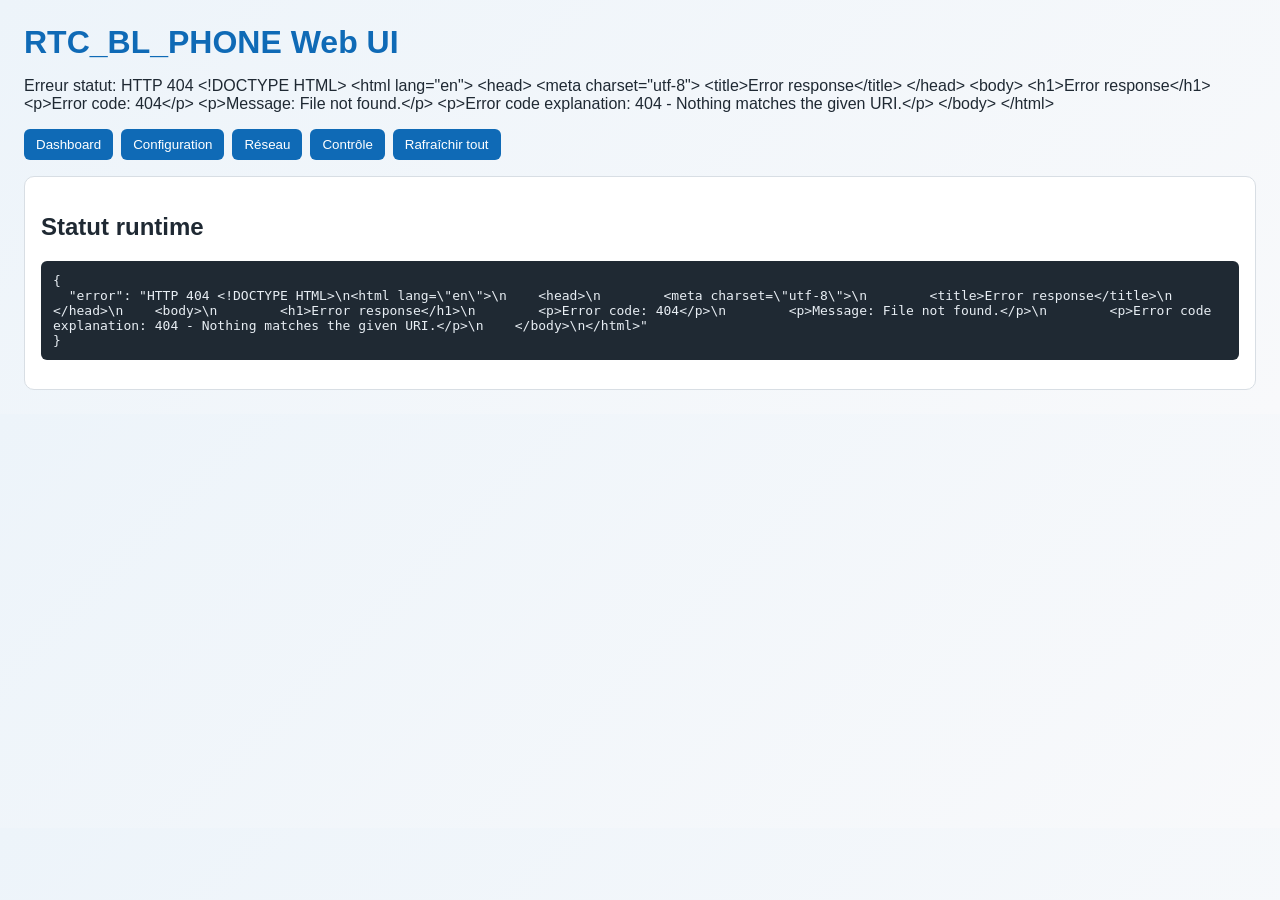
==== data/webui/index.html @ 2dc2a806 "Merge branch 'codex/webui-align-api'" ====
<!DOCTYPE html>
<html lang="fr">
<head>
  <meta charset="UTF-8">
  <meta name="viewport" content="width=device-width, initial-scale=1.0">
  <title>RTC_BL_PHONE Web UI</title>
  <link rel="stylesheet" href="style.css">
</head>
<body>
  <header>
    <h1>RTC_BL_PHONE Web UI</h1>
    <p id="statusLine">Chargement...</p>
  </header>

  <nav>
    <button data-section="dashboard">Dashboard</button>
    <button data-section="config">Configuration</button>
    <button data-section="network">Réseau</button>
    <button data-section="control">Contrôle</button>
    <button id="refreshAllBtn">Rafraîchir tout</button>
  </nav>

  <main>
    <section id="dashboardSection" class="active">
      <h2>Statut runtime</h2>
      <pre id="statusJson"></pre>
    </section>

    <section id="configSection">
      <h2>Configuration</h2>
      <div class="inline-actions">
        <button id="refreshConfigBtn">Rafraîchir configuration</button>
      </div>
      <pre id="configJson"></pre>
    </section>

    <section id="networkSection">
      <h2>Réseau et bridges</h2>
      <div class="grid2">
        <div>
          <h3>WiFi</h3>
          <form id="wifiConnectForm">
            <input type="text" id="wifiSsid" placeholder="SSID" required>
            <input type="password" id="wifiPass" placeholder="Mot de passe">
            <button type="submit">Connecter WiFi</button>
          </form>
          <div class="inline-actions">
            <button id="wifiDisconnectBtn">Déconnecter WiFi</button>
            <button id="wifiScanBtn">Scanner WiFi</button>
          </div>
          <pre id="wifiJson"></pre>
        </div>

        <div>
          <h3>MQTT</h3>
          <div class="inline-actions">
            <button id="mqttConnectBtn">Connecter MQTT</button>
            <button id="mqttDisconnectBtn">Déconnecter MQTT</button>
          </div>
          <pre id="mqttJson"></pre>
        </div>

        <div>
          <h3>ESP-NOW</h3>
          <form id="espnowPeerForm">
            <input type="text" id="espnowMac" placeholder="AA:BB:CC:DD:EE:FF" required>
            <button type="submit">Ajouter pair</button>
            <button type="button" id="espnowDelBtn">Supprimer pair</button>
          </form>
          <form id="espnowSendForm">
            <input type="text" id="espnowTarget" placeholder="broadcast ou MAC" value="broadcast" required>
            <textarea id="espnowPayload" rows="3" placeholder="Payload (texte ou JSON)">{\"cmd\":\"STATUS\"}</textarea>
            <button type="submit">Envoyer</button>
          </form>
          <div class="inline-actions">
            <button id="espnowOnBtn">ESPNOW_ON</button>
            <button id="espnowOffBtn">ESPNOW_OFF</button>
            <button id="espnowRefreshBtn">Rafraîchir ESP-NOW</button>
          </div>
          <pre id="espnowJson"></pre>
          <pre id="espnowPeersJson"></pre>
        </div>
      </div>
    </section>

    <section id="controlSection">
      <h2>Contrôle</h2>
      <div class="inline-actions">
        <button data-action="CALL">CALL</button>
        <button data-action="CAPTURE_START">CAPTURE_START</button>
        <button data-action="CAPTURE_STOP">CAPTURE_STOP</button>
        <button data-action="RESET_METRICS">RESET_METRICS</button>
      </div>
      <form id="rawCommandForm">
        <input type="text" id="rawCommandInput" placeholder="Commande série (ex: ESPNOW_STATUS)" required>
        <button type="submit">Exécuter</button>
      </form>
      <pre id="actionResult"></pre>
    </section>
  </main>

  <script src="script.js"></script>
</body>
</html>
---- data/webui/style.css ----
:root {
  --bg: #f4f6f8;
  --panel: #ffffff;
  --text: #1f2933;
  --accent: #0f6ab6;
  --accent-strong: #084a81;
  --ok: #19753d;
  --border: #d8dee4;
  --warn: #9a5f00;
}

* {
  box-sizing: border-box;
}

body {
  margin: 0;
  padding: 24px;
  font-family: "Segoe UI", Tahoma, sans-serif;
  background: linear-gradient(135deg, #edf4fa, #f8f9fb);
  color: var(--text);
}

header {
  margin-bottom: 16px;
}

h1 {
  margin: 0 0 8px;
  color: var(--accent);
}

nav {
  display: flex;
  flex-wrap: wrap;
  gap: 8px;
  margin-bottom: 16px;
}

button {
  background: var(--accent);
  color: #fff;
  border: none;
  border-radius: 6px;
  padding: 8px 12px;
  cursor: pointer;
}

button:hover {
  background: var(--accent-strong);
}

section {
  display: none;
  background: var(--panel);
  border: 1px solid var(--border);
  border-radius: 10px;
  padding: 16px;
}

section.active {
  display: block;
}

.grid2 {
  display: grid;
  grid-template-columns: repeat(auto-fit, minmax(280px, 1fr));
  gap: 16px;
}

.inline-actions {
  margin: 8px 0;
  display: flex;
  flex-wrap: wrap;
  gap: 8px;
}

input,
select,
textarea {
  padding: 8px;
  border: 1px solid var(--border);
  border-radius: 6px;
  font: inherit;
  color: inherit;
  background: #fff;
}

form {
  display: flex;
  flex-wrap: wrap;
  gap: 8px;
  margin-top: 10px;
}

pre {
  background: #1f2933;
  color: #e8eef4;
  border-radius: 6px;
  padding: 12px;
  overflow-x: auto;
  white-space: pre-wrap;
  word-break: break-word;
}

@media (max-width: 760px) {
  body {
    padding: 12px;
  }

  button,
  input,
  textarea {
    width: 100%;
  }
}
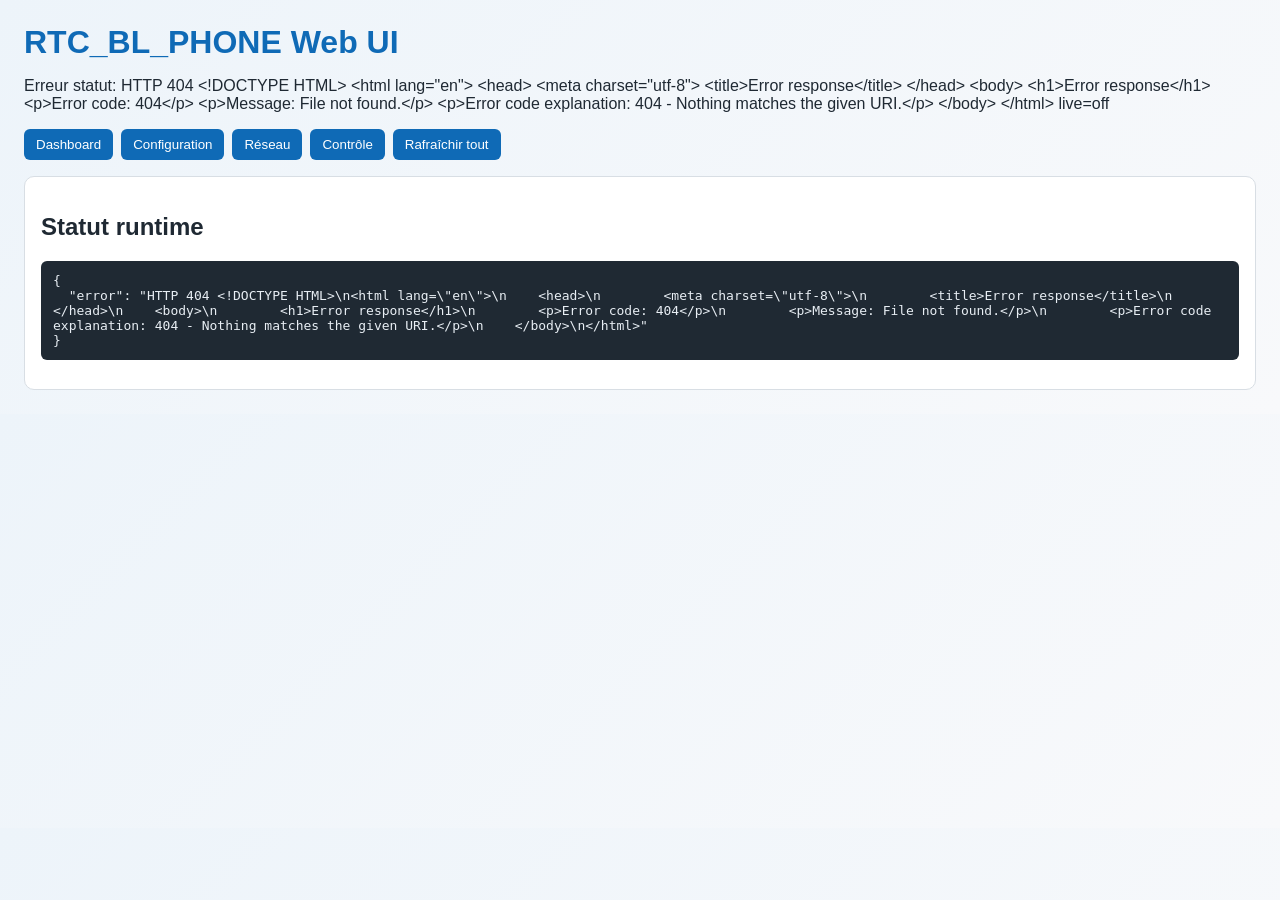
==== commit 7da6ea37: "feat: Enhance BluetoothManager with audio bridge and auto-reconnect features - Added AudioEngine int" ====
--- a/data/webui/index.html
+++ b/data/webui/index.html
@@ -32,6 +32,29 @@
         <button id="refreshConfigBtn">Rafraîchir configuration</button>
       </div>
       <pre id="configJson"></pre>
+      <div class="grid2">
+        <div>
+          <h3>Audio config (JSON)</h3>
+          <textarea id="audioConfigInput" rows="8" placeholder='{"volume":80}'></textarea>
+          <div class="inline-actions">
+            <button id="applyAudioConfigBtn">Appliquer audio</button>
+          </div>
+        </div>
+        <div>
+          <h3>MQTT config (JSON)</h3>
+          <textarea id="mqttConfigInput" rows="8" placeholder='{"enabled":false}'></textarea>
+          <div class="inline-actions">
+            <button id="applyMqttConfigBtn">Appliquer MQTT</button>
+          </div>
+        </div>
+        <div>
+          <h3>Pins config (JSON)</h3>
+          <textarea id="pinsConfigInput" rows="8" placeholder='{"slic":{"line":23}}'></textarea>
+          <div class="inline-actions">
+            <button id="applyPinsConfigBtn">Appliquer pins</button>
+          </div>
+        </div>
+      </div>
     </section>
 
     <section id="networkSection">
@@ -46,6 +69,7 @@
           </form>
           <div class="inline-actions">
             <button id="wifiDisconnectBtn">Déconnecter WiFi</button>
+            <button id="wifiReconnectBtn">Reconnecter WiFi</button>
             <button id="wifiScanBtn">Scanner WiFi</button>
           </div>
           <pre id="wifiJson"></pre>
@@ -57,6 +81,11 @@
             <button id="mqttConnectBtn">Connecter MQTT</button>
             <button id="mqttDisconnectBtn">Déconnecter MQTT</button>
           </div>
+          <form id="mqttPublishForm">
+            <input type="text" id="mqttTopic" placeholder="Topic (ex: rtc_bl_phone/a252/test)" required>
+            <textarea id="mqttPayload" rows="3" placeholder='Payload JSON ou texte'>{"ping":true}</textarea>
+            <button type="submit">Publier MQTT</button>
+          </form>
           <pre id="mqttJson"></pre>
         </div>
 
@@ -80,6 +109,36 @@
           <pre id="espnowJson"></pre>
           <pre id="espnowPeersJson"></pre>
         </div>
+
+        <div>
+          <h3>Bluetooth</h3>
+          <form id="btHfpConnectForm">
+            <input type="text" id="btHfpAddr" placeholder="MAC téléphone HFP (AA:BB:CC:DD:EE:FF)">
+            <button type="submit">HFP Connect</button>
+          </form>
+          <form id="btDialForm">
+            <input type="text" id="btDialNumber" placeholder="Numéro (ex: 0612345678)">
+            <button type="submit">Dial</button>
+          </form>
+          <div class="inline-actions">
+            <button id="btHfpDisconnectBtn">HFP Disconnect</button>
+            <button id="btRedialBtn">Redial</button>
+            <button id="btAnswerBtn">Answer</button>
+            <button id="btHangupBtn">Hangup</button>
+            <button id="btCallsBtn">Calls Query</button>
+          </div>
+          <div class="inline-actions">
+            <button id="btDiscoverableOnBtn">Discoverable ON</button>
+            <button id="btDiscoverableOffBtn">Discoverable OFF</button>
+            <button id="btAutoReconnectOnBtn">Auto Reconnect ON</button>
+            <button id="btAutoReconnectOffBtn">Auto Reconnect OFF</button>
+            <button id="btPbapSyncBtn">PBAP Sync</button>
+            <button id="btBleStartBtn">BLE Start</button>
+            <button id="btBleStopBtn">BLE Stop</button>
+            <button id="btRefreshBtn">Rafraîchir BT</button>
+          </div>
+          <pre id="btJson"></pre>
+        </div>
       </div>
     </section>
 
